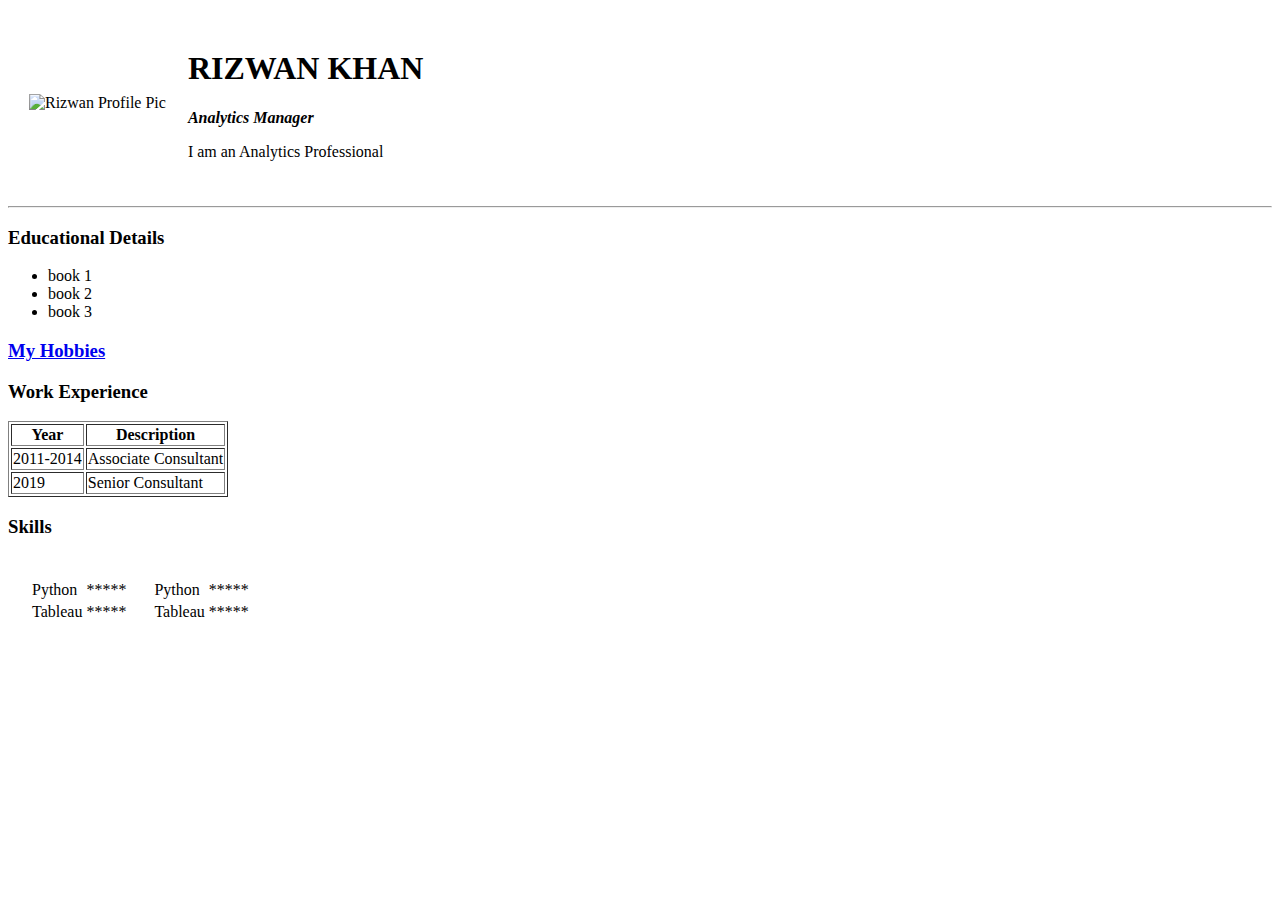
==== index.html @ f38e008c "v1" ====
<!DOCTYPE html>
<html lang="en" dir="ltr">

<head>
  <meta charset="utf-8">
  <title>Rizwan Personal Website</title>
</head>

<body>
  <table cellspacing="20">
    <tr>
      <td><img src="https://media-exp1.licdn.com/dms/image/C5103AQFVw_BR47usbw/profile-displayphoto-shrink_100_100/0?e=1590624000&v=beta&t=Qf_HrGHSfkCeN7NFr98t_vChLjnUTqYmpYA4eUCY1iI" alt="Rizwan Profile Pic"></td>
      <td>
        <h1>RIZWAN KHAN</h1>
        <p><em><strong>Analytics Manager</strong></em></p>
        <p>I am an Analytics Professional</p>
      </td>
    </tr>
  </table>


  <hr>
  <h3>Educational Details</h3>
  <ul>
    <li>book 1 </li>
    <li>book 2</li>
    <li>book 3</li>
  </ul>

  <!--- ref to another page --->
  <h3><a href="Hobbies.html">My Hobbies</a></h3>

  <h3>Work Experience</h3>
  <table border="1">
    <thead>
      <tr>
        <th>Year</th>
        <th>Description</th>
      </tr>
    </thead>
    <tr>
      <td>2011-2014 </td>
      <td>Associate Consultant</td>
    </tr>
    <tr>
      <td>2019</td>
      <td>Senior Consultant</td>
    </tr>
  </table>
  <!--- skills challenge --->
  <h3>Skills</h3>

  <table cellspacing="20">
    <td>
      <table>
        <tr>
          <td>Python</td>
          <td>*****</td>
        </tr>
        <tr>
          <td>Tableau</td>
          <td>*****</td>
        <tr>
        </tr>
      </table>
    </td>
    <td>
      <table>
        <tr>
          <td>Python</td>
          <td>*****</td>
        </tr>
        <tr>
          <td>Tableau</td>
          <td>*****</td>
        <tr>
        </tr>
      </table>
    </td>
  </table>

</body>

</html>
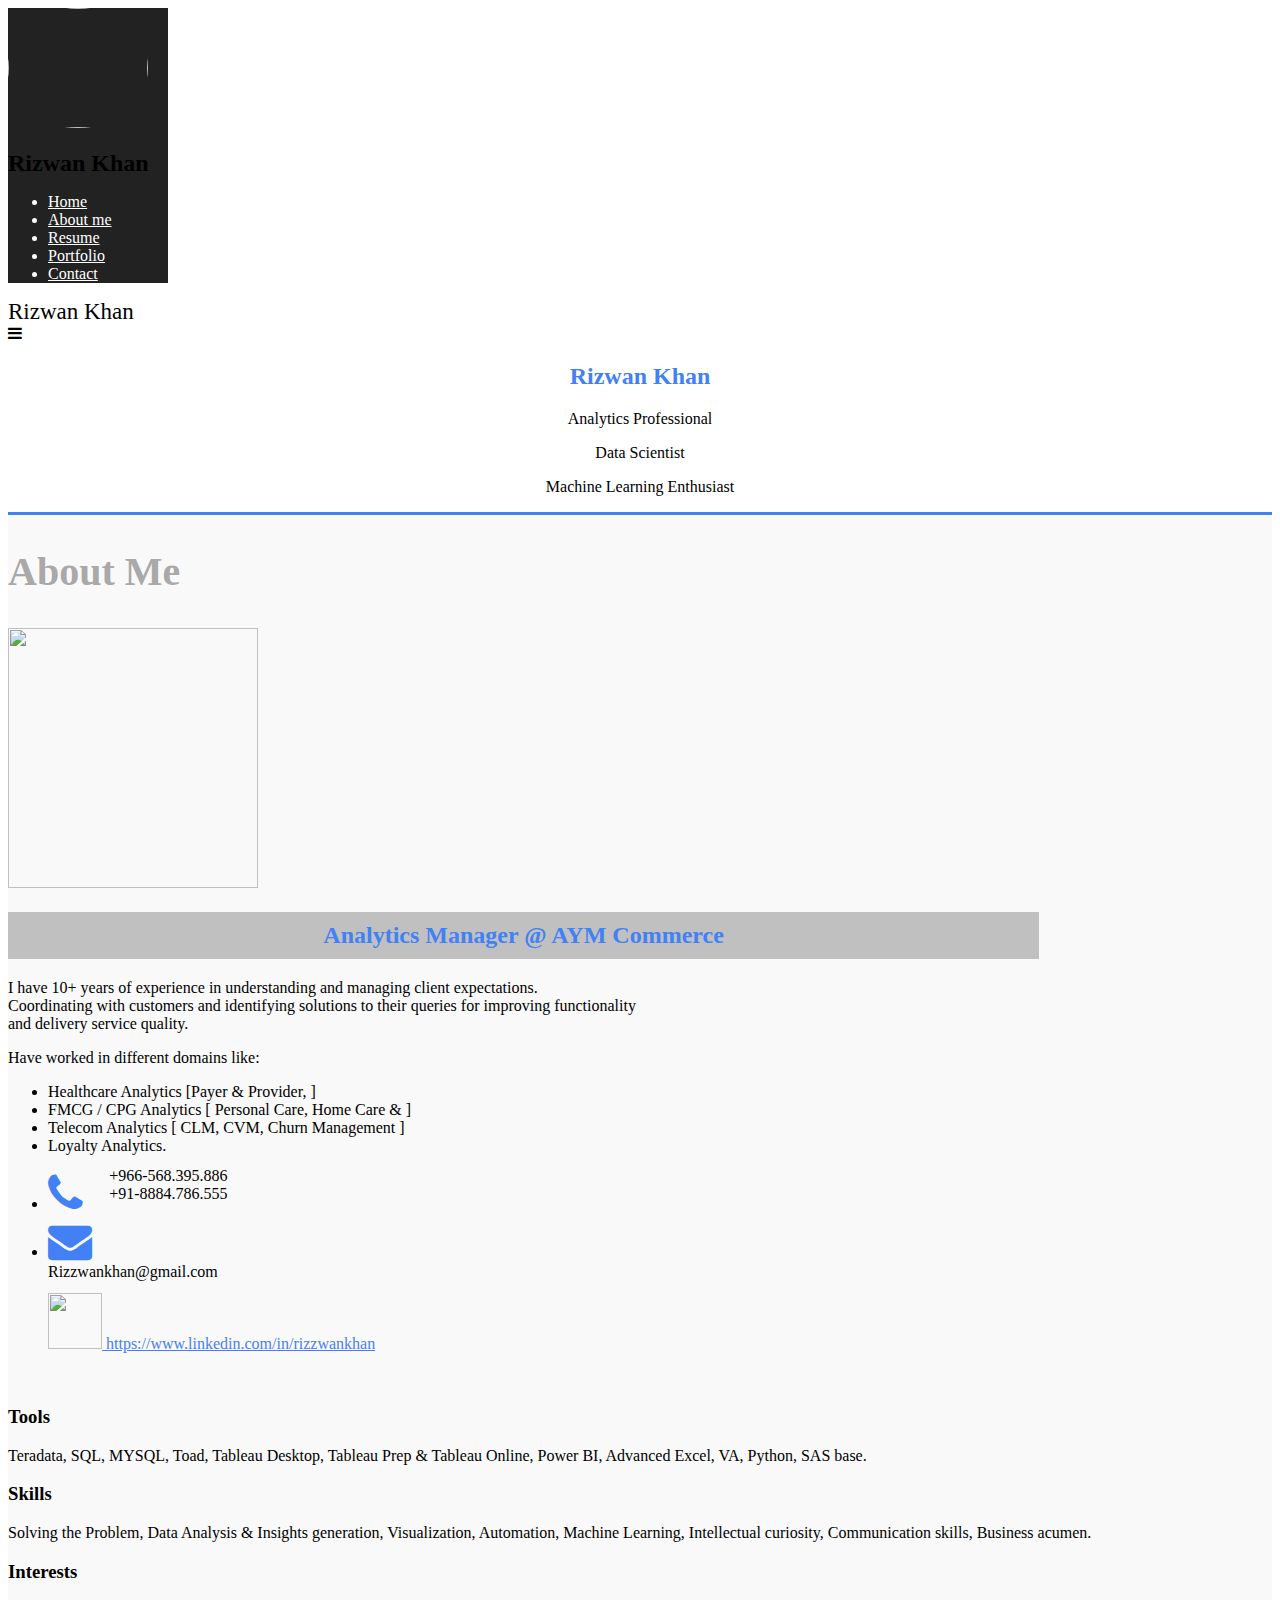
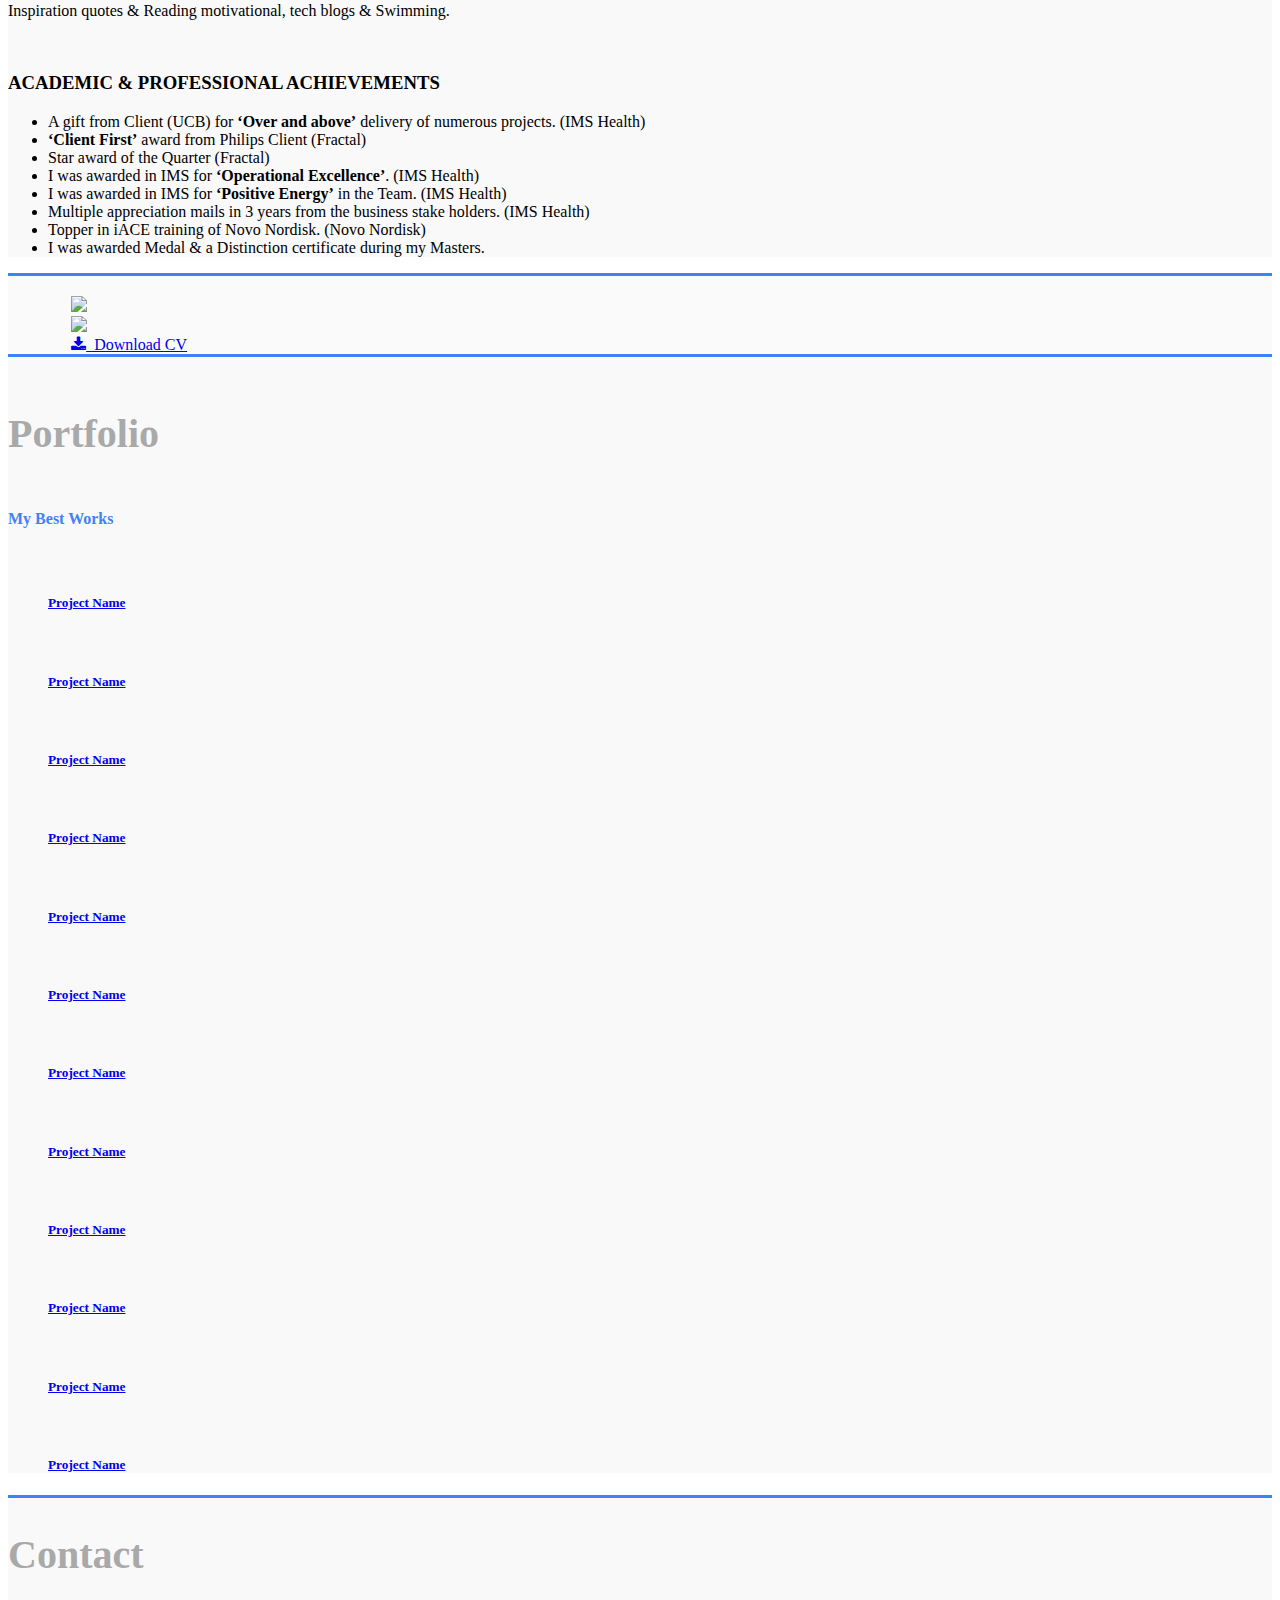
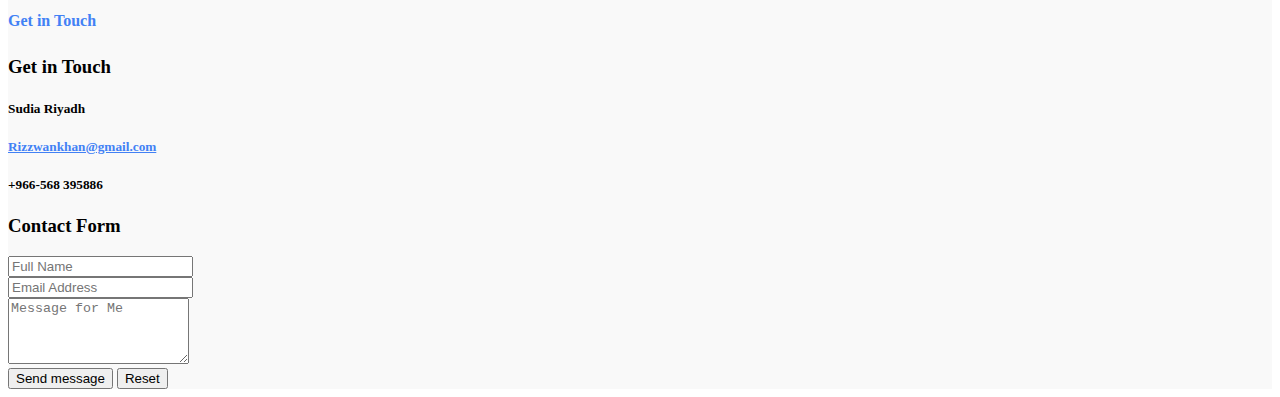
==== commit 7af4e223: "Add files via upload" ====
--- a/index.html
+++ b/index.html
@@ -1,84 +1,744 @@
 <!DOCTYPE html>
-<html lang="en" dir="ltr">
-
+<html lang="en" class="no-js">
+  
 <head>
-  <meta charset="utf-8">
-  <title>Rizwan Personal Website</title>
-</head>
-
-<body>
-  <table cellspacing="20">
-    <tr>
-      <td><img src="https://media-exp1.licdn.com/dms/image/C5103AQFVw_BR47usbw/profile-displayphoto-shrink_100_100/0?e=1590624000&v=beta&t=Qf_HrGHSfkCeN7NFr98t_vChLjnUTqYmpYA4eUCY1iI" alt="Rizwan Profile Pic"></td>
-      <td>
-        <h1>RIZWAN KHAN</h1>
-        <p><em><strong>Analytics Manager</strong></em></p>
-        <p>I am an Analytics Professional</p>
-      </td>
-    </tr>
-  </table>
-
-
-  <hr>
-  <h3>Educational Details</h3>
-  <ul>
-    <li>book 1 </li>
-    <li>book 2</li>
-    <li>book 3</li>
-  </ul>
-
-  <!--- ref to another page --->
-  <h3><a href="Hobbies.html">My Hobbies</a></h3>
-
-  <h3>Work Experience</h3>
-  <table border="1">
-    <thead>
-      <tr>
-        <th>Year</th>
-        <th>Description</th>
-      </tr>
-    </thead>
-    <tr>
-      <td>2011-2014 </td>
-      <td>Associate Consultant</td>
-    </tr>
-    <tr>
-      <td>2019</td>
-      <td>Senior Consultant</td>
-    </tr>
-  </table>
-  <!--- skills challenge --->
-  <h3>Skills</h3>
-
-  <table cellspacing="20">
-    <td>
-      <table>
-        <tr>
-          <td>Python</td>
-          <td>*****</td>
-        </tr>
-        <tr>
-          <td>Tableau</td>
-          <td>*****</td>
-        <tr>
-        </tr>
-      </table>
-    </td>
-    <td>
-      <table>
-        <tr>
-          <td>Python</td>
-          <td>*****</td>
-        </tr>
-        <tr>
-          <td>Tableau</td>
-          <td>*****</td>
-        <tr>
-        </tr>
-      </table>
-    </td>
-  </table>
-
+    <meta charset="UTF-8" />
+    <meta http-equiv="X-UA-Compatible" content="IE=edge"> 
+    <title>Rizwan CV</title>
+    <meta name="viewport" content="width=device-width, initial-scale=1, maximum-scale=1" />
+    <meta name="description" content="Unique - Responsive vCard Template" />
+    <meta name="keywords" content="vcard, resposnive, retina, resume, jquery, css3, bootstrap, Unique, portfolio" />
+    <meta name="author" content="lmtheme" />
+    <link rel="shortcut icon" href="images/favicon/favicon.ico">
+
+    <link rel="stylesheet" href="css/bootstrap.css" type="text/css">
+    <link rel="stylesheet" href="css/normalize.css" type="text/css">
+    <link rel="stylesheet" href="css/animate.css" type="text/css">
+    <link rel="stylesheet" href="css/transition-animations.css" type="text/css">
+    <link rel="stylesheet" href="css/jquery.mCustomScrollbar.min.css" type="text/css">
+    <link rel="stylesheet" href="css/owl.carousel.css" type="text/css">
+    <link rel="stylesheet" href="css/magnific-popup.css" type="text/css">
+    <link rel="stylesheet" href="css/main-red.css" type="text/css">
+
+<script src="https://cdnjs.cloudflare.com/ajax/libs/jquery/3.1.1/jquery.min.js"></script>
+<link rel="stylesheet" href="https://maxcdn.bootstrapcdn.com/font-awesome/4.5.0/css/font-awesome.min.css">
+    <!-- This styles needs for demo -->
+    <link rel="stylesheet" href="preview/lmpixels-demo-panel.css" type="text/css">
+    <style>
+        table td {
+  border: 1px solid black; 
+}
+.circular--square{
+    border-radius:50% !important;
+}
+ 
+@media screen and (min-width: 28.75em) {
+  #page-ajax-loaded {
+      top: 4px !important;
+    width:92% !important;
+  }
+}
+/*Display 6 to a row for large displays (like medium tablets and up) */
+@media screen and min-width: 40.5em) {
+  .home-page-block h2 {
+    text-align:center;
+  }
+}
+@media screen and (min-width: 28.75em) {
+  .pt-page pt-page-5 {
+
+    margin:0px !important;
+    
+  }
+}
+@media screen and (max-width: 28.75em) {
+  .portfolio_grid figure {
+
+    margin-right:20px !important;
+    
+  }
+    
+  }
+}
+
+/*Display 6 to a row for large displays (like medium tablets and up) */
+@media screen and (min-width: 40.5em) {
+  .pt-page pt-page-5 {
+    margin:0px !important;
+  }
+}
+@media (max-width:768px){
+    #page-ajax-loaded {
+        margin-left: 23px !important;
+    }
+    .portfolio-page-video{
+    margin-left: -9px;
+    }
+}
+
+@media (max-width:769px){
+    .responsive{
+    display:block !important;
+    margin:0 auto !important;
+}
+.heading{
+    text-align:center !important;
+    color:#4281f5 !important; 
+     background-color:#C0C0C0 !important;
+}
+.para{
+    margin-left:30px !important;
+
+}
+.linkedin{
+    font-size:14px !important;
+}
+#button{
+    display:none !important;
+}
+.portfolio-grid figure a {
+    width:76% !important;
+}
+#page-ajax-loaded{
+   width: 100% !important;
+    left: -6.45% !important; 
+}
+.portfolio-page-carousel .owl-dots {
+    bottom: 81% !important;
+    left: 33% !important;
+}
+}
+@media only screen   
+and (min-device-width : 768px)   
+and (max-device-width : 1024px)  
+{ 
+    #page-ajax-loaded {
+    left: -3% !important;
+    }
+} 
+@media (min-width:769px){
+    .heading{
+    color:#4281f5 !important; 
+    background-color:#C0C0C0 !important;
+    padding:10px !important;
+    text-align: center;
+    width:80% !important;
+}
+}
+
+
+#button {
+  display: inline-block;
+  background-color: #FF9800;
+  width: 50px;
+  height: 50px;
+  text-align: center;
+  border-radius: 4px;
+  margin: 30px;
+  position: fixed;
+  bottom: 30px;
+  right: 30px;
+  transition: background-color .3s;
+  z-index: 1000;
+}
+#button:hover {
+  cursor: pointer;
+  background-color: #333;
+}
+#button:active {
+  background-color: #555;
+}
+#button::after {
+  content: "\f077";
+  font-family: FontAwesome;
+  font-weight: normal;
+  font-style: normal;
+  font-size: 2em;
+  line-height: 50px;
+  color: #fff;
+
+
+    </style>
+    <!-- /This styles needs for demo -->
+<script>
+
+jQuery(document).ready(function() {
+  
+  var btn = $('#button');
+
+  $(window).scroll(function() {
+    if ($(window).scrollTop() > 300) {
+      btn.addClass('show');
+    } else {
+      btn.removeClass('show');
+    }
+  });
+
+  btn.on('click', function(e) {
+    e.preventDefault();
+    $('html, body').animate({scrollTop:0}, '300');
+  });
+
+});
+
+</script>
+
+
+    <script>
+        var media1 = new Audio();
+        media1.src = "media1.mp3";
+    </script>
+     <script>
+      (function(i,s,o,g,r,a,m){i['GoogleAnalyticsObject']=r;i[r]=i[r]||function(){
+      (i[r].q=i[r].q||[]).push(arguments)},i[r].l=1*new Date();a=s.createElement(o),
+      m=s.getElementsByTagName(o)[0];a.async=1;a.src=g;m.parentNode.insertBefore(a,m)
+      })(window,document,'script','../../../../www.google-analytics.com/analytics.js','ga');
+    
+      ga('create', 'UA-96534204-1', 'auto');
+      ga('send', 'pageview');
+    
+    </script>
+
+    <script src="js/jquery-2.1.3.min.js"></script>
+    <script src="js/modernizr.custom.js"></script>
+
+
+<script type="text/javascript">
+    document.getElementById("myButton").onclick = function () {
+        location.href = "index-light.html#home";
+    };
+</script>
+   
+  </head>
+
+  <body>
+    <!-- Loading animation -->
+    <div class="preloader">
+      <div class="preloader-animation">
+        <div class="dot1" style="background-color:#4281f5 !important;"></div>
+        <div class="dot2" style="background-color:#4281f5 !important;"></div>
+      </div>
+    </div>
+    <!-- /Loading animation -->
+
+    <div id="page" class="page">
+      <!-- Header -->
+      <header id="site_header" class="header mobile-menu-hide header-color-light" style="background-color: #222222 !important; width:160px !important;">
+        <div class="my-photo tilt-effect" style="max-width:140px !important; max-height:150px !important;">
+          <img class="circular--square" src="images/profile.png" style="height:120px !important; width:140px !important;"/>
+        </div>
+
+        <div class="site-title-block" style="margin:18px 0px 5px !important;">
+          <h1 class="site-title" style="font-size:24px !important;"><b>Rizwan Khan</b></h1>
+        </div>
+<script>
+    function jsfunction(){
+
+        document.getElementById('mCSB_2_container').style.top='0';
+        document.getElementById("mCSB_2_container").style.position = "Relative";
+         
+    }
+    function jsresume(){
+
+        document.getElementById('mCSB_3_container').style.top='0';
+        document.getElementById("mCSB_3_container").style.position = "Relative";
+         
+    } 
+    function jsportfolio(){
+
+        document.getElementById('mCSB_4_container').style.top='0';
+        document.getElementById("mCSB_4_container").style.position = "Relative";
+         
+    }
+    
+</script>
+        <!-- Navigation -->
+        <div class="site-nav" style="color:white !important; border-color:grey !important;">
+          <!-- Main menu -->
+          <ul id="nav" class="site-main-menu" style="color:white !important;">
+            <li style="color:white !important;">
+              <a class="pt-trigger" href="#home" data-animation="21" onmousedown="media1.play()" style="color:white !important; border-color:grey !important;"><i class="menu-icon pe-7s-icon pe-7s-home"></i>Home</a><!-- href value = data-id without # of .pt-page. -->
+            </li>
+            <li>
+              <a class="pt-trigger" id="mabout" onclick="jsfunction()" href="#about_me" data-animation="19" onmousedown="media1.play()" style="color:white !important; border-color:grey !important;"><i class="menu-icon pe-7s-icon pe-7s-user"></i>About me</a>
+            </li>
+            <li>
+              <a class="pt-trigger" href="#resume" onclick="jsresume()" data-animation="18" onmousedown="media1.play()" style="color:white !important; border-color:grey !important;"><i class="menu-icon pe-7s-icon pe-7s-id"></i>Resume</a>
+            </li>
+            <li>
+              <a class="pt-trigger" href="#portfolio" id="mportfolio" onclick="jsportfolio()" data-animation="17" onmousedown="media1.play()" style="color:white !important; border-color:grey !important;"><i class="menu-icon pe-7s-icon pe-7s-portfolio"></i>Portfolio</a>
+            </li>
+            <li>
+              <a class="pt-trigger" href="#contact" data-animation="20" onmousedown="media1.play()" style="color:white !important; border-color:grey !important;"><i class="menu-icon pe-7s-icon pe-7s-mail"></i>Contact</a>
+            </li>
+          </ul>
+          <!-- /Main menu -->
+        </div>
+        <!-- Navigation -->
+      </header>
+      <!-- /Header -->
+
+      <!-- Mobile Header -->
+      <div class="mobile-header mobile-visible">
+        <div class="mobile-logo-container">
+          <div class="mobile-site-title text-center" style="font-size:23px !important;">Rizwan Khan</div>
+        </div>
+
+        <a class="menu-toggle mobile-visible">
+          <i class="fa fa-bars"></i>
+        </a>
+      </div>
+      <!-- /Mobile Header -->
+
+      <!-- Main Content -->
+      <div id="main" class="site-main">
+        <!-- Page changer wrapper -->
+        <div class="pt-wrapper" style="background-image: url(images/Picture1.png);">
+          <!-- Subpages -->
+          <div class="subpages" style="display: contents;">
+
+            <!-- Home Subpage -->
+            <section class="pt-page pt-page-1 section-without-bg section-paddings-0 table" data-id="home">
+              <div class="section-inner" style="text-align:center !important;">
+                <div class="home-page-block">
+                  <h2 style="color:#4281f5 !important;">Rizwan Khan</h2>
+                  <div class="owl-carousel text-rotation">                                    
+                    <div class="item">
+                      <p class="home-page-description">Analytics Professional</p>
+                    </div>
+                    <div class="item">
+                      <p class="home-page-description">Data Scientist</p>
+                    </div>
+                    <div class="item">
+                      <p class="home-page-description">Machine Learning Enthusiast</p>
+                    </div>
+                  </div>
+                </div>
+              </div>
+            </section>
+            <!-- End of Home Subpage -->
+              <!-- About Me Subpage -->
+              <section class="pt-page pt-page-2 left-right-styling" data-id="about_me" style="background-color:rgb(249,249,249);  min-height: unset !important; height:95% !important; bottom:2% !important;">
+                  <div class="border-block-top-110" style="border-left: 3px solid #4281f5 !important;  border-top: 3px solid #4281f5 !important;"></div>
+                  <div class="section-inner">
+                      <div class="section-title-block">
+                          <div class="section-title-wrapper clearfix">
+                              <h2 class="section-title" style="color:#A9A9A9 !important; font-size:40px !important;">About Me</h2>
+
+                          </div>
+                      </div>
+
+                      <div class="row">
+                          <div class="col-sm-6 col-md-6 col-lg-4 subpage-block">
+                              <div class="my-photo-block tilt-effect">
+                                  <img src="images/Rizwan Khan.jpg" class="responsive"  alt="" style="height:260px; width:250px;">
+                              </div>
+                          </div>
+
+                          <div class="col-sm-6 col-md-6 col-lg-8">
+                              <b><h2 class="heading">Analytics Manager @ AYM Commerce</h2></b>
+                              <p>I have 10+ years of experience in understanding and managing client expectations.<br> Coordinating with customers and identifying solutions to their queries for improving functionality<br> and delivery service quality.<br>
+                              <p>Have worked in different domains like:</p>
+                              <ul>
+                                  <li>Healthcare Analytics [Payer & Provider, ]</li>
+                                  <li>FMCG / CPG Analytics [ Personal Care, Home Care & ]</li>
+                                  <li>Telecom Analytics [ CLM, CVM, Churn Management ]</li>
+                                  <li>Loyalty Analytics.</li>
+                              </ul>
+
+                          </div>
+
+
+                      </div>
+                      <div class="block-title">
+                          <ul class="social-links">
+                              <li><a class="tip social-button" href="#" title="phone" style="width:48px !important; height:48px !important;"><i class="fa fa-phone" style="color:#4281f5 !important;
+                      background-color: transparent !important;font-size:44px !important;"></i></a></li>
+                              <p style="margin-top: -48px;" class="para"><span style="margin-left: 5%">+966-568.395.886</span><br><span style="margin-left: 5%">+91-8884.786.555</span>
+                                  <br>
+                              <li><a class="tip social-button" href="#" title="email" style="background-color: transparent !important; width:48px !important; height:48px !important;"><i class="fa fa-envelope" style="color:#4281f5 !important; background-color: transparent !important;font-size:44px !important;"></i></a></li>
+                              <span>Rizzwankhan@gmail.com</span><br>
+                              <img src="images/download (3).jpg" style="height:56px; width:54px; padding-top:1% !important;"><span ><a href="https://www.linkedin.com/in/rizzwankhan/" style="color:#4281f5 !important; " class="linkedin"> https://www.linkedin.com/in/rizzwankhan</a></span>
+                              </p>
+                              <br>
+
+
+                          </ul>
+
+                      </div>
+
+                   
+
+                      <!-- Clients block -->
+                      <div class="block-title">
+                          <h3>Tools</h3>
+                      </div>
+                      <div class="row">
+                          <p>Teradata,  SQL,  MYSQL,  Toad,  Tableau Desktop,  Tableau Prep & Tableau Online,  Power BI,  Advanced Excel,  VA,  Python,  SAS base.</p>
+                      </div>
+                      <div class="block-title">
+                          <h3>Skills</h3>
+                      </div>
+                      <div class="row">
+                          <p> Solving the Problem, Data Analysis & Insights generation,  Visualization,  Automation,  Machine Learning,   Intellectual curiosity,  Communication skills,  Business acumen.  </p>
+                      </div>
+                      <div class="block-title">
+                          <h3>Interests</h3>
+                      </div>
+                      <div class="row">
+                          <p> Inspiration quotes  & Reading motivational,  tech blogs  & Swimming.</p>
+                      </div><br>
+                      <div class="block-title">
+                          <h3>ACADEMIC & PROFESSIONAL ACHIEVEMENTS</h3>
+                      </div>
+                      <div class="row">
+                          <ul>
+                              <li>A gift from Client (UCB) for <b>‘Over and above’</b> delivery of numerous projects. (IMS Health)</li>
+                              <li><b>‘Client First’</b> award from Philips Client (Fractal)</li>
+                              <li>Star award of the Quarter (Fractal)</li>
+                              <li>I was awarded in IMS for <b>‘Operational Excellence’</b>. (IMS Health)</li>
+                              <li>I was awarded in IMS for <b>‘Positive Energy’</b> in the Team. (IMS Health)</li>
+
+                              <li>Multiple appreciation mails in 3 years from the business stake holders. (IMS Health)</li>
+                              <li>Topper in iACE training of Novo Nordisk. (Novo Nordisk)</li>
+                              <li>I was awarded Medal & a Distinction certificate during my Masters.</li>
+                          </ul>
+                      </div>
+
+                  </div>
+
+            </section>
+              <!-- End of About Me Subpage -->
+            <!-- Resume Subpage -->
+              <section class="pt-page pt-page-2 left-right-styling" data-id="resume" style="background-color:rgb(250, 250, 250);  min-height: unset !important; height:95% !important; bottom:2% !important;">
+                  <div class="border-block-top-110" style="border-left: 3px solid #4281f5 !important;  border-top: 3px solid #4281f5 !important;"></div>
+                  <div class="section-inner">
+                      <div class="row" style="width:90%;margin-left:5%">
+                          <div class="col-sm-12 subpage-block" style="margin-top:20px !important;">
+                              <img src="cv/cv-1.png" class="img img-responsive">
+                          </div>
+                          <div class="col-sm-12">
+                              <img src="cv/cv-2.png" class="img img-responsive">
+                          </div>
+                          <div class="col-sm-12 col-md-12 text-center">
+                              <div class="download-cv-block">
+                                  <a class="button" target="_blank" href="pdfcvfiles/cv.pdf" download><i class="fa fa-download"></i>&nbsp;&nbsp;Download CV</a>
+                              </div>
+                          </div>
+                      </div>
+                  </div>
+              </section>
+            <!-- End Resume Subpage -->
+            <!-- End Resume Subpage -->
+            <!-- Portfolio Subpage -->
+            <section class="pt-page pt-page-4 left-right-styling" data-id="portfolio" style="background-color:rgb(249,249,249);  min-height: unset !important; height:95% !important; bottom:2% !important;">
+              <div class="border-block-top-110" style="border-left: 3px solid #4281f5 !important;  border-top: 3px solid #4281f5 !important;"></div>
+              <div class="section-inner">
+                <div class="section-title-block">
+                  <div class="section-title-wrapper">
+                    <h4 class="section-title" style="color:#A9A9A9 !important; font-size:40px !important;">Portfolio</h4>
+                    <h5 class="section-description" style="color:#4281f5 !important; font-size:16px !important; background-color:transparent !important; font-weight:700 !important;margin-right: 16px !important;">My Best Works</h5>
+                  </div>
+                </div>
+
+                <!-- Portfolio Content -->
+                <div class="portfolio-content portfolio-links">
+                              
+                  <!-- Portfolio filter -->
+                 
+                  <!-- End of Portfolio filter -->
+
+                  <!-- Portfolio Grid -->
+                  <div id="portfolio_grid" class="portfolio-grid portfolio-masonry masonry-grid-3">
+
+                    <!-- Portfolio Item 1 -->
+                    <figure class="item odd-item" data-groups='["all", "media"]'>
+                     
+                       <a class="ajax-page-load" href="portfolio-1.html" onmousedown="media1.play()">
+                        <img src="images/1.png" alt="" style="max-width:100% !important;">
+                        <div>
+                          <h5 class="name">Project Name</h5>
+                        </div>
+                      </a>
+                    </figure>
+                    <!-- /Portfolio Item 1 -->
+                    <div class="row">
+                        <div class="col-sm-6 col-lg-3 col-md-3">
+
+                        </div>
+                    </div>
+                    <!-- Portfolio Item 2 -->
+                    <figure class="item odd-item" data-groups='["all", "media"]'>
+
+                       <a class="ajax-page-load" href="portfolio-2.html" onmousedown="media1.play()">
+                        <img src="images/2.png" alt="" style="max-width:100% !important;">
+                        <div>
+                          <h5 class="name">Project Name</h5>
+
+
+                        </div>
+                      </a>
+                    </figure>
+                    <!-- /Portfolio Item 2 -->
+
+                    <!-- Portfolio Item 3 -->
+                     <figure class="item odd-item" data-groups='["all", "media"]'>
+                       <a class="ajax-page-load" href="portfolio-3.html" onmousedown="media1.play()">
+                        <img src="images/3.png" alt="" style="max-width:100% !important;">
+                        <div>
+                          <h5 class="name">Project Name</h5>
+                        </div>
+                      </a>
+                    </figure>
+                    <!-- /Portfolio Item 3 -->
+
+                    <!-- Portfolio Item 4 -->
+                    <figure class="item odd-item" data-groups='["all", "media"]'>
+
+                       <a class="ajax-page-load" href="portfolio-4.html" onmousedown="media1.play()">
+                        <img src="images/4.png" alt="" style="max-width:100% !important;">
+                        <div>
+                          <h5 class="name">Project Name</h5>
+
+
+                        </div>
+                      </a>
+                    </figure>
+                    <!-- /Portfolio Item 4 -->
+
+                    <!-- Portfolio Item 5 -->
+                    <figure class="item odd-item" data-groups='["all", "media"]'>
+                     
+                       <a class="ajax-page-load" href="portfolio-5.html" onmousedown="media1.play()">
+                        <img src="images/5.png" alt="" style="max-width:100% !important;">
+                        <div>
+                          <h5 class="name">Project Name</h5>
+                          
+                        
+                        </div>
+                      </a>
+                    </figure>
+                    <!-- /Portfolio Item 5 -->
+
+                    <!-- Portfolio Item 6 -->
+                    <figure class="item odd-item" data-groups='["all", "media"]'>
+                     
+                       <a class="ajax-page-load" href="portfolio-6.html" onmousedown="media1.play()">
+                        <img src="images/6.png" alt="" style="max-width:100% !important;">
+                        <div>
+                          <h5 class="name">Project Name</h5>
+                          
+                
+                        </div>
+                      </a>
+                    </figure>
+                    <!-- /Portfolio Item 6 -->
+
+                    <!-- Portfolio Item 7 -->
+                    <figure class="item odd-item" data-groups='["all", "media"]'>
+                     
+                       <a class="ajax-page-load" href="portfolio-7.html" onmousedown="media1.play()">
+                        <img src="images/7.png" alt="" style="max-width:100% !important;">
+                        <div>
+                          <h5 class="name">Project Name</h5>
+                          
+                
+                        </div>
+                      </a>
+                    </figure>
+                    <!-- /Portfolio Item 7 -->
+
+                    <!-- Portfolio Item 8 -->
+                    <figure class="item odd-item" data-groups='["all",  "media"]'>
+                     <a class="ajax-page-load" href="portfolio-8.html" onmousedown="media1.play()">
+                        <img src="images/8.png" alt="" style="max-width:100% !important;">
+                        <div>
+                          <h5 class="name">Project Name</h5>
+                         
+                    
+                        </div>
+                      </a>
+                    </figure>
+                    <!-- /Portfolio Item 8 -->
+
+                    <!-- Portfolio Item 9 -->
+                    <figure class="item odd-item" data-groups='["all", "media"]'>
+                     
+                       <a class="ajax-page-load" href="portfolio-9.html" onmousedown="media1.play()">
+                        <img src="images/9.png" alt="" style="max-width:100% !important;">
+                        <div>
+                          <h5 class="name">Project Name</h5>
+                          
+                          
+                        </div>
+                      </a>
+                    </figure>
+                    <!-- /Portfolio Item 9 -->
+
+                    <!-- Portfolio Item 10 -->
+                    <figure class="item odd-item" data-groups='["all", "media"]'>
+                     
+                       <a class="ajax-page-load" href="portfolio-10.html" onmousedown="media1.play()">
+                        <img src="images/10.png" alt="" style="max-width:100% !important;">
+                        <div>
+                          <h5 class="name">Project Name</h5>
+                    
+                        
+                        </div>
+                      </a>
+                    </figure>
+                    <!-- /Portfolio Item 10 -->
+
+                    <!-- Portfolio Item 11 -->
+                    <figure class="item odd-item" data-groups='["all", "media"]'>
+                     
+                       <a class="ajax-page-load" href="portfolio-11.html" onmousedown="media1.play()">
+                        <img src="images/11.png" alt="" style="max-width:100% !important;">
+                        <div>
+                          <h5 class="name">Project Name</h5>
+                         
+                        
+                        </div>
+                      </a>
+                    </figure>
+                    <!-- /Portfolio Item 11 -->
+
+                    <!-- Portfolio Item 12 -->
+                    <figure class="item odd-item" data-groups='["all","media"]'>
+                   
+                         <a class="ajax-page-load" href="portfolio-12.html" onmousedown="media1.play()">
+                        <img src="images/12.png" alt="" style="max-width:100% !important;">
+                        <div>
+                          <h5 class="name">Project Name</h5>
+                        
+                          
+                        </div>
+                      </a>
+                    </figure>
+
+
+                    <!-- /Portfolio Item 12 -->
+                  </div>
+                  <!-- /Portfolio Grid -->
+
+                </div>
+                <!-- /Portfolio Content -->
+              </div>
+            </section>
+            <!-- /Portfolio Subpage -->
+            <!-- Contact Subpage -->
+            <section class="pt-page pt-page-5 left-right-styling" data-id="contact" style="background-color:rgb(249,249,249);  min-height: unset !important; height:95% !important; bottom:2% !important;">
+              <div class="border-block-top-110" style="border-left: 3px solid #4281f5 !important;  border-top: 3px solid #4281f5 !important;"></div>
+              <div class="section-inner">
+                <div class="section-title-block">
+                  <div class="section-title-wrapper">
+                    <h2 class="section-title" style="color:#A9A9A9 !important; font-size:40px !important;">Contact</h2>
+                    <h5 class="section-description" style="color:#4281f5 !important; font-size:16px !important;">Get in Touch</h5>
+                  </div>
+                </div>
+
+                <div class="row">
+                  <div class="col-sm-6 col-md-6 subpage-block">
+                    <div class="block-title">
+                      <h3>Get in Touch</h3>
+                    </div>
+                   
+                    <div class="contact-info-block">
+                      <div class="ci-icon">
+                        <i class="pe-7s-icon pe-7s-map-marker" style="color:#4281f5 !important;"></i>
+                      </div>
+                      <div class="ci-text">
+                        <h5>Sudia Riyadh</h5>
+                      </div>
+                    </div>
+                   <div class="contact-info-block">
+                      <div class="ci-icon">
+                        <i class="pe-7s-icon pe-7s-mail" style="color:#4281f5 !important;"></i>
+                      </div>
+                      <div class="ci-text">
+                        <h5><a href="mailto:Rizzwankhan@gmail.com" class="__cf_email__" data-cfemail="f0919c9588839d998498b09588919d809c95de939f9d" style="color:#4281f5 !important;">Rizzwankhan@gmail.com</a></h5>
+                      </div>
+                    </div>
+                    <div class="contact-info-block">
+                      <div class="ci-icon">
+                        <i class="pe-7s-icon pe-7s-call" style="color:#4281f5 !important;"></i>
+                      </div>
+                      <div class="ci-text">
+                        <h5>+966-568 395886</h5>
+                      </div>
+                    </div>
+                  
+                  </div>
+
+                  <div class="col-sm-6 col-md-6 subpage-block">
+                    <div class="block-title">
+                      <h3>Contact Form</h3>
+                    </div>
+                    
+                    <form action="mail/mail.php" method="POST" id="form">
+                        
+
+                      <div class="messages"></div>
+
+                      <div class="controls">
+                        <div class="form-group">
+                            <input id="form_name" type="text" name="name" class="form-control" placeholder="Full Name" required="required" data-error="Name is required.">
+                            <div class="form-control-border"></div>
+                            <i class="form-control-icon pe-7s-user"></i>
+                            <div class="help-block with-errors"></div>
+                        </div>
+
+                        <div class="form-group">
+                            <input id="form_email" type="email" name="email" class="form-control" placeholder="Email Address" required="required" data-error="Valid email is required.">
+                            <div class="form-control-border"></div>
+                            <i class="form-control-icon pe-7s-mail"></i>
+                            <div class="help-block with-errors"></div>
+                        </div>
+
+                        <div class="form-group">
+                            <textarea id="form_message" name="message" class="form-control" placeholder="Message for Me" rows="4" required="required" data-error="Please, leave me a message."></textarea>
+                            <div class="form-control-border"></div>
+                            <i class="form-control-icon pe-7s-comment"></i>
+                            <div class="help-block with-errors"></div>
+                        </div>
+                    
+                        <input type="submit" class="button btn-send" value="Send message">
+                        <button type="reset" value="Reset">Reset</button>
+                      </div>
+                    </form>
+                  </div>
+                </div>
+              </div>
+            </section>
+            <!-- End Contact Subpage -->
+
+          </div>
+        </div>
+        <!-- /Page changer wrapper -->
+      </div>
+      <!-- /Main Content -->
+    </div>
+
+
+
+    <script data-cfasync="false" src="../../../cdn-cgi/scripts/5c5dd728/cloudflare-static/email-decode.min.js"></script><script src="js/bootstrap.min.js"></script>
+    <script src="js/pages-switcher.js"></script>
+    <script src="js/imagesloaded.pkgd.min.js"></script>
+    <script src="js/validator.js"></script>
+    <script src="js/jquery.shuffle.min.js"></script>
+    <script src="js/masonry.pkgd.min.js"></script>
+    <script src="js/owl.carousel.min.js"></script>
+    <script src="js/jquery.magnific-popup.min.js"></script>
+    <script src="js/jquery.mCustomScrollbar.concat.min.js"></script>
+    <script src="js/tilt.jquery.min.js"></script>
+    <script src="js/jquery.hoverdir.js"></script>
+    <script src="js/main.js"></script>
+
+    <!-- Demo Color changer Script -->
+    <script src="preview/lmpixels-demo-panel.js"></script>
+    <!-- /Demo Color changer Script -->
+  <script defer src="../../../../static.cloudflareinsights.com/beacon.min.js" data-cf-beacon='{"rayId":"578e5e3908c9ca84","version":"2020.3.0","startTime":1585031684548}'></script>
 </body>
 
+<!-- Mirrored from lmpixels.com/demo/unique/unique-vcard/index-light.html by HTTrack Website Copier/3.x [XR&CO'2014], Tue, 24 Mar 2020 06:39:39 GMT -->
 </html>
